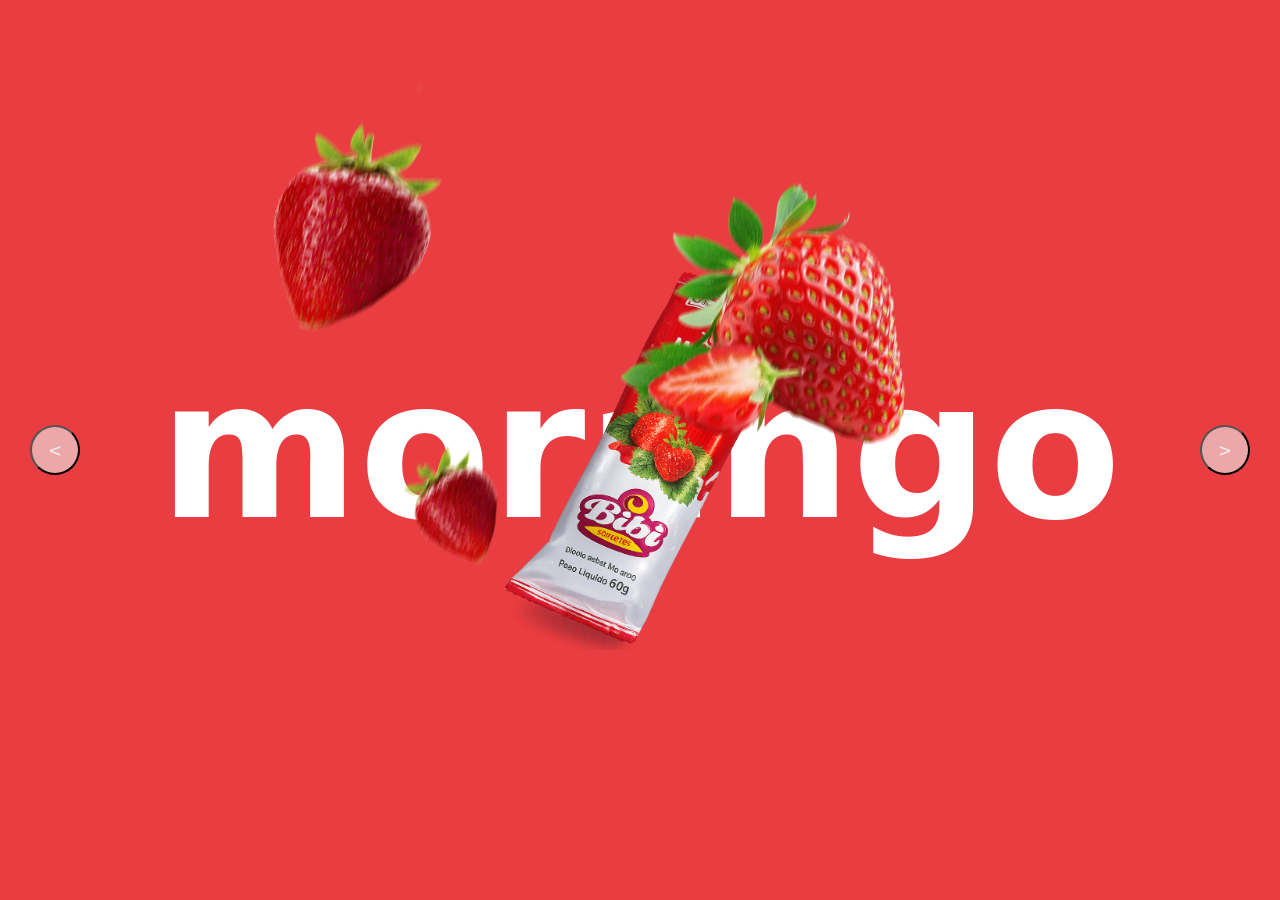
==== index.html @ 1804ed48 "primeiro commit" ====
<!DOCTYPE html>
<html lang="en">
<head>
    <meta charset="UTF-8">
    <meta name="viewport" content="width=device-width, initial-scale=1.0">
    <title>Ice-Banner</title>
    <link rel="stylesheet" href="style.css">
</head>
<body>

<main>
    <div class="item active" style="--background: #ea3d41">
        <div class="title">morango</div>
        <img src="./assets/Morango-pedaco.png.png" class="fruit" alt="pedaço-morango">
        <img src="./assets/picole.morango22_47_51.png" class="picole" alt="picole-morango">
    </div>

        <div class="item" style="--background: #e7a043">
        <div class="title">laranja</div>
        <img src="./assets/Morango-pedaco.png.png" class="fruit" alt="pedaço-laranja">
        <img src="./assets/picole-laranja, 22_43_05.png" class="picole" alt="picole-laranja">
    </div>

        <div class="item hidden" style="--background: #ffd700">
        <div class="title">milho-verde</div>
        <img src="./assets/Morango-pedaco.png.png" class="fruit" alt="pedaço-milho">
        <img src="./assets/picole-milho 22_37_48.png" class="picole" alt="picole-morango">
    </div>

    <div class="arrow">

        <button id="prev"> < </button>
        <button id="next"> > </button>

    </div>
</main>
    
</body>

<script src="./script.js"></script>

</html>
---- style.css ----
/**{
    box-sizing: border-box;
    margin: 0;
    padding: 0;
}*/
.item {
    display: none;
    width: 100%;
    height: 100%;
    position: absolute;
    top: 0;
    left: 0;
    overflow: hidden;
    background-color: var(--background);
    
}

.item.active {
    display: block;
}

.item .title {
    font-size:  12rem;
    color: #ffffff;
    font-family: system-ui, system-ui, -apple-system, BlinkMacSystemFont, 'Segoe UI', Roboto, Oxygen, Ubuntu, Cantarell, 'Open Sans', 'Helvetica Neue', sans-serif;
    font-weight: bold;
    text-align: center;
    position: absolute;
    left: 50%;
    top: 50%;
    transform: translate(-50%, -50%);
}

.item .fruit {
    width: 90%;
    position: absolute;
    top: 0;
    z-index: 3;
}

.item .picole {
    z-index: 2;
    width: 600px;
    position: absolute;
    left: 50%;
    top: 50%;
    transform: translate(-50%, -50%);
}

#prev, #next {
    position: absolute;
    top: 50%;
    transform: translateY(-50%);
    width: 50px;
    height: 50px;
    background-color: #eee9;
    border: 1x solid #eee9;
    color: #eee;
    font-size: x-large;
    font-family: monospace;
    cursor: pointer;
    z-index: 4;
    border-radius: 50%;
}

#prev {
    left: 30px;
}

#next {
    right: 30px;
}
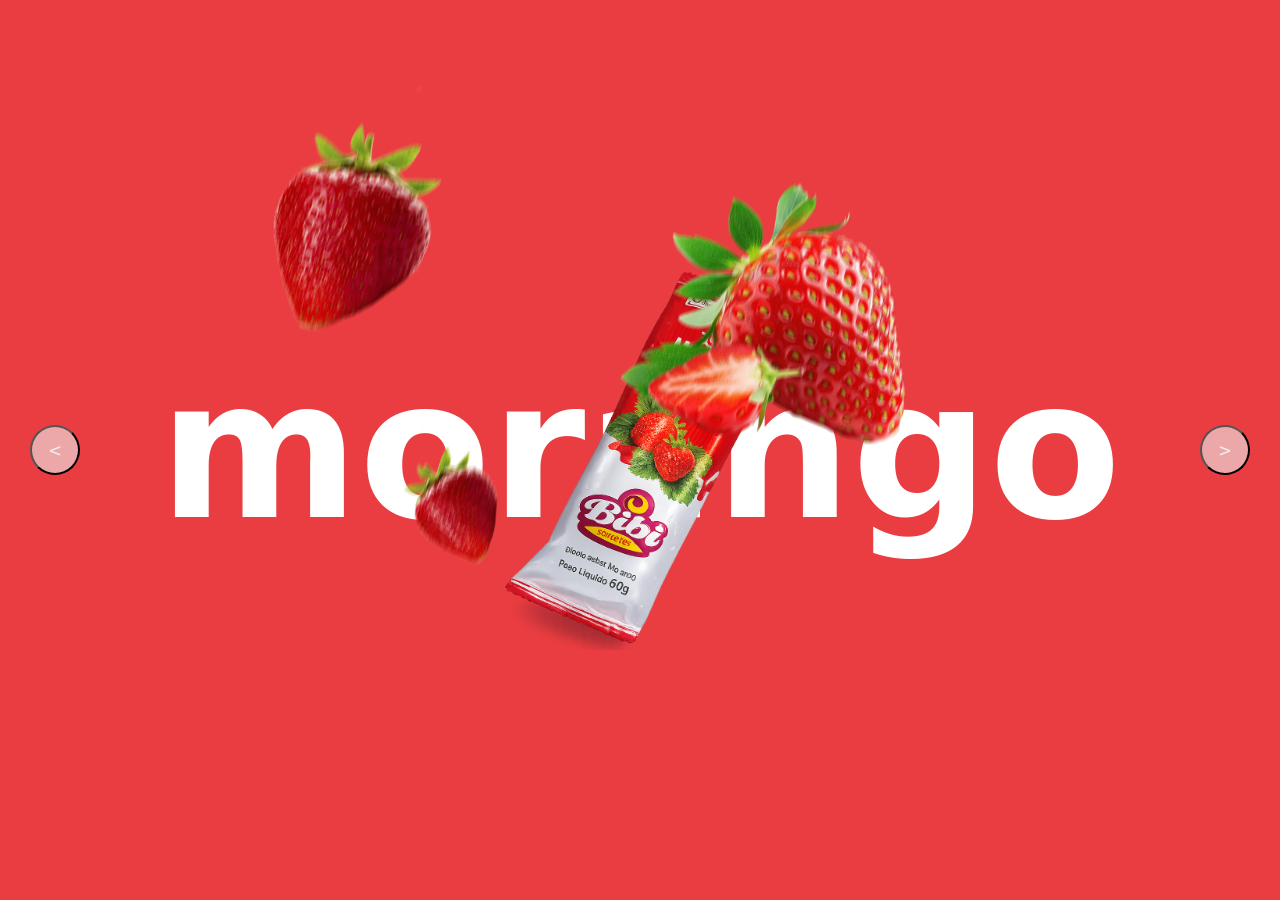
==== commit ddbc5012: "cardes adicionados" ====
--- a/index.html
+++ b/index.html
@@ -17,14 +17,44 @@
 
         <div class="item" style="--background: #e7a043">
         <div class="title">laranja</div>
-        <img src="./assets/Morango-pedaco.png.png" class="fruit" alt="pedaço-laranja">
+        <img src="./assets/tangerinapng.png" class="fruit" alt="pedaço-laranja">
         <img src="./assets/picole-laranja, 22_43_05.png" class="picole" alt="picole-laranja">
     </div>
 
-        <div class="item hidden" style="--background: #ffd700">
+        <div class="item" style="--background: #ffd700">
         <div class="title">milho-verde</div>
-        <img src="./assets/Morango-pedaco.png.png" class="fruit" alt="pedaço-milho">
-        <img src="./assets/picole-milho 22_37_48.png" class="picole" alt="picole-morango">
+        <img src="./assets/milhoback.png" class="fruit" alt="pedaço-milho">
+        <img src="./assets/picole-milho 22_37_48.png" class="picole" alt="picole-milho">
+    </div>
+
+    <div class="item" style="--background: #4b0082">
+        <div class="title">açai</div>
+        <img src="./assets/aacai.png.png" class="fruit" alt="acai">
+        <img src="./assets/p-acai.png.png" class="picole" alt="picole-acai">
+    </div>
+
+    <div class="item" style="--background: #ff1493">
+     <div class="title">chiclete</div>
+     <img src="./assets/chicleteback.png.png" class="fruit" alt="chiclete">
+     <img src="./assets/p-chiclete.png.png" class="picole" alt="chiclete">
+    </div>
+
+    <div class="item" style="--background: #a0522d">
+        <div class="title">chocolate</div>
+        <img src="./assets/chocolateback.png.png" class="fruit" alt="chocolate">
+        <img src="./assets/p-choco.png.png" class="picole" alt="chocolate">
+    </div>
+
+    <div class="item" style="--background: #fffff0">
+        <div class="title">leitinho</div>
+        <img src="./assets/copoleiteback.png.png" class="fruit" alt="leite">
+        <img src="./assets/p-leitinho.png.png" class="picole" alt="leitinho">
+    </div>
+
+    <div class="item" style="--background: #00008b">
+        <div class="title">pinta-lingua</div>
+        <img src="./assets/pintalinguaback.png" class="fruit" alt="pinta-lingua">
+        <img src="./assets/p-pintalingua.png.png" class="picole" alt="pinta-lingua">
     </div>
 
     <div class="arrow">
--- a/style.css
+++ b/style.css
@@ -71,3 +71,19 @@
     right: 30px;
 }
 
+@keyframes toActive {
+    from {
+        top: 100%;
+        opacity: 0;
+    }
+}
+
+.item.active img.fruit {
+    animation: toActive 0.5s ease-in-out 1;
+
+}
+
+.item.active .title {
+    animation: toActive 0.5s ease-in-out 1;
+}
+
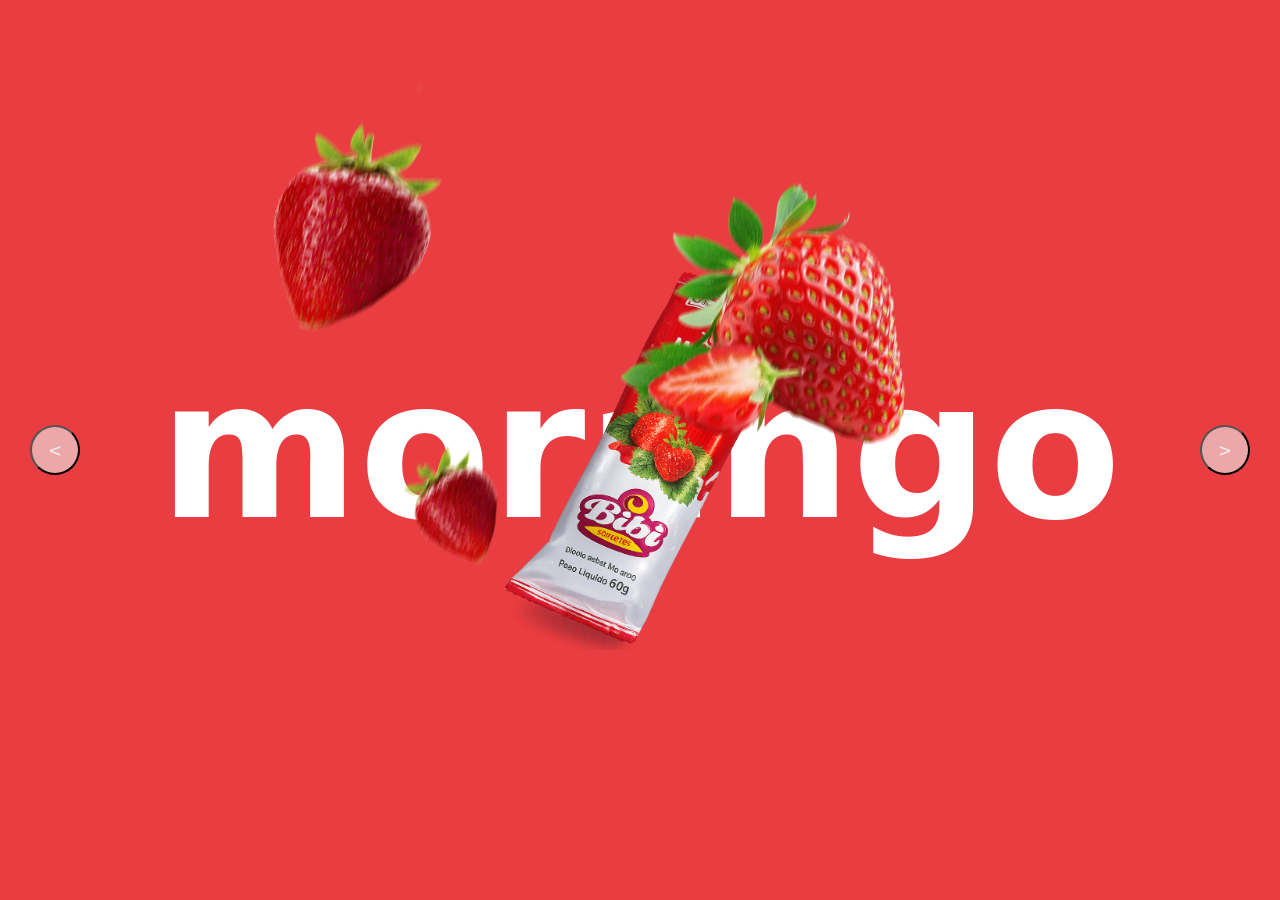
==== commit d753a510: "acrecimo de imagens" ====
--- a/index.html
+++ b/index.html
@@ -57,6 +57,30 @@
         <img src="./assets/p-pintalingua.png.png" class="picole" alt="pinta-lingua">
     </div>
 
+    <div class="item" style="--background: #7cfc00">
+        <div class="title">goiaba</div>
+        <img src="./assets/goiababack.png.png" class="fruit" alt="goiaba">
+        <img id="picole-goiaba" src="./assets/p-goiaba.png.png"  class="picole" alt="goiaba">
+    </div>
+    <div class="item" style="--background:#dc143c">
+        <div class="title">melancia</div>
+        <img src="./assets/melanciaback.png.png" class="fruit" alt="melancia">
+        <img id="picole-melancia" src="./assets/p-melancia.png.png" class="picole" alt="melancia">
+    </div>
+
+    <div class="item" style="--background:#ffd700">
+    <div class="title">maracuja</div>
+    <img src="./assets/maracuja.png" class="fruit" alt="maracuja">
+    <img src="./assets/p-maracuja.png" class="picole" alt="maracuja">
+    </div>
+
+    <div class="item" style="--background:#7fff00">
+        <div class="title">maça-verde</div>
+        <img src="./assets/mmacaverde.png.png" class="fruit" alt="maca-verde">
+        <img id="picole-maca-verde" src="./assets/p-maca-verde.png.png" class="picole" alt="maca-verde">
+    </div>
+
+
     <div class="arrow">
 
         <button id="prev"> < </button>
--- a/style.css
+++ b/style.css
@@ -79,7 +79,7 @@
 }
 
 .item.active img.fruit {
-    animation: toActive 0.5s ease-in-out 1;
+    animation: toActive 1.5s ease-in-out 1;
 
 }
 
@@ -87,3 +87,15 @@
     animation: toActive 0.5s ease-in-out 1;
 }
 
+#picole-goiaba {
+    width: 400px;
+}
+
+#picole-melancia {
+    width: 400px;
+}
+
+#picole-maca-verde {
+    width: 400px;
+}
+
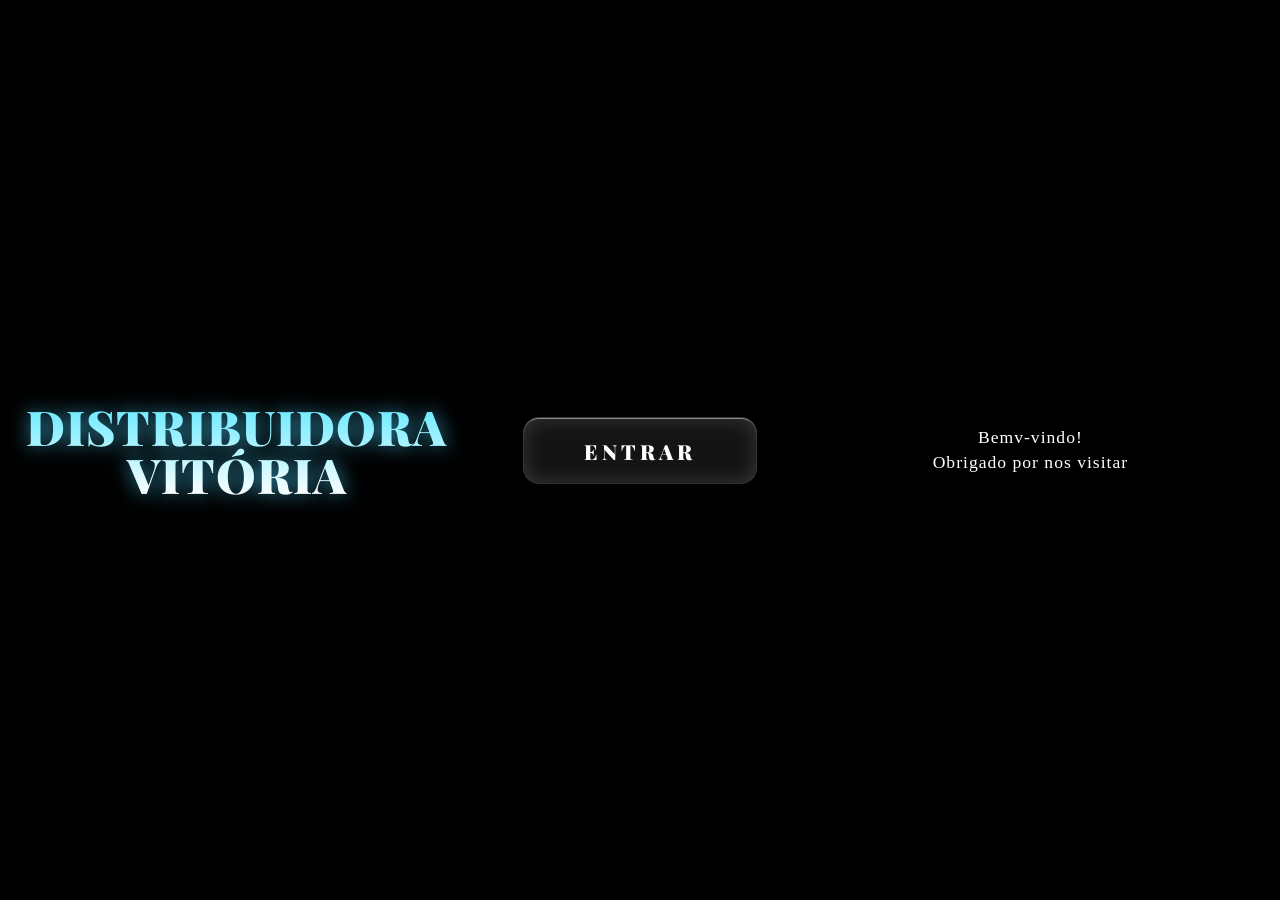
==== commit c950417d: "nav bar arrumado" ====
--- a/index.html
+++ b/index.html
@@ -1,96 +1,48 @@
 <!DOCTYPE html>
-<html lang="en">
+<html lang="pt-br">
 <head>
     <meta charset="UTF-8">
     <meta name="viewport" content="width=device-width, initial-scale=1.0">
     <title>Ice-Banner</title>
-    <link rel="stylesheet" href="style.css">
+    <link rel="stylesheet" href="css/abertura.css">
 </head>
 <body>
 
-<main>
-    <div class="item active" style="--background: #ea3d41">
-        <div class="title">morango</div>
-        <img src="./assets/Morango-pedaco.png.png" class="fruit" alt="pedaço-morango">
-        <img src="./assets/picole.morango22_47_51.png" class="picole" alt="picole-morango">
-    </div>
+    <header>
+        
+    </header>
 
-        <div class="item" style="--background: #e7a043">
-        <div class="title">laranja</div>
-        <img src="./assets/tangerinapng.png" class="fruit" alt="pedaço-laranja">
-        <img src="./assets/picole-laranja, 22_43_05.png" class="picole" alt="picole-laranja">
-    </div>
+    <main>
+        <section class="hero">
 
-        <div class="item" style="--background: #ffd700">
-        <div class="title">milho-verde</div>
-        <img src="./assets/milhoback.png" class="fruit" alt="pedaço-milho">
-        <img src="./assets/picole-milho 22_37_48.png" class="picole" alt="picole-milho">
-    </div>
+            <div class="side-text left">
+                <h2>Distribuidora Vitória</h2>
+            </div>
+            
 
-    <div class="item" style="--background: #4b0082">
-        <div class="title">açai</div>
-        <img src="./assets/aacai.png.png" class="fruit" alt="acai">
-        <img src="./assets/p-acai.png.png" class="picole" alt="picole-acai">
-    </div>
+            <div class="video-container">
+                <video autoplay muted loop playsinline class="bg-video">
+                    <source src="./assets/picole.mp4.mp4" type="video/mp4">
+                    seu navegador nao suporta vídeos.
+                </video>
+                <div class="watermark-blur"></div>
+            </div>
 
-    <div class="item" style="--background: #ff1493">
-     <div class="title">chiclete</div>
-     <img src="./assets/chicleteback.png.png" class="fruit" alt="chiclete">
-     <img src="./assets/p-chiclete.png.png" class="picole" alt="chiclete">
-    </div>
+            <div class="side-text right">
+                <p>Bemv-vindo!<br> Obrigado por nos visitar</p>
+            </div>
 
-    <div class="item" style="--background: #a0522d">
-        <div class="title">chocolate</div>
-        <img src="./assets/chocolateback.png.png" class="fruit" alt="chocolate">
-        <img src="./assets/p-choco.png.png" class="picole" alt="chocolate">
-    </div>
+            <div class="content-overlay">
+                <a href="nav.html">
+                <button class="btn-enter">Entrar</button>
+                </a>
+                
+            </div>
 
-    <div class="item" style="--background: #fffff0">
-        <div class="title">leitinho</div>
-        <img src="./assets/copoleiteback.png.png" class="fruit" alt="leite">
-        <img src="./assets/p-leitinho.png.png" class="picole" alt="leitinho">
-    </div>
-
-    <div class="item" style="--background: #00008b">
-        <div class="title">pinta-lingua</div>
-        <img src="./assets/pintalinguaback.png" class="fruit" alt="pinta-lingua">
-        <img src="./assets/p-pintalingua.png.png" class="picole" alt="pinta-lingua">
-    </div>
-
-    <div class="item" style="--background: #7cfc00">
-        <div class="title">goiaba</div>
-        <img src="./assets/goiababack.png.png" class="fruit" alt="goiaba">
-        <img id="picole-goiaba" src="./assets/p-goiaba.png.png"  class="picole" alt="goiaba">
-    </div>
-    <div class="item" style="--background:#dc143c">
-        <div class="title">melancia</div>
-        <img src="./assets/melanciaback.png.png" class="fruit" alt="melancia">
-        <img id="picole-melancia" src="./assets/p-melancia.png.png" class="picole" alt="melancia">
-    </div>
-
-    <div class="item" style="--background:#ffd700">
-    <div class="title">maracuja</div>
-    <img src="./assets/maracuja.png" class="fruit" alt="maracuja">
-    <img src="./assets/p-maracuja.png" class="picole" alt="maracuja">
-    </div>
-
-    <div class="item" style="--background:#7fff00">
-        <div class="title">maça-verde</div>
-        <img src="./assets/mmacaverde.png.png" class="fruit" alt="maca-verde">
-        <img id="picole-maca-verde" src="./assets/p-maca-verde.png.png" class="picole" alt="maca-verde">
-    </div>
-
-
-    <div class="arrow">
-
-        <button id="prev"> < </button>
-        <button id="next"> > </button>
-
-    </div>
-</main>
+        </section>
+        
+        <footer></footer>
+    </main>
     
 </body>
-
-<script src="./script.js"></script>
-
 </html>
--- a/css/abertura.css
+++ b/css/abertura.css
@@ -0,0 +1,162 @@
+
+@import url('https://fonts.googleapis.com/css2?family=Playfair+Display:wght@900&display=swap');
+
+*{
+    box-sizing: border-box;
+    margin: 0;
+    padding: 0;
+}
+
+.bg-video {
+   max-width: 100%;
+   max-height: 100%;
+   width: auto;
+   height: auto;
+   object-fit: contain;
+   position: absolute;
+   top: 50%;
+   left: 50%;
+   transform: translate(-50%, -50%);
+   z-index: 1;
+} 
+
+.hero {
+    position: relative;
+    width: 100%;
+    height: 100vh;
+    display: flex;
+    align-items: center;
+    justify-content: center;
+    background-color: #000;
+    overflow: hidden;
+}
+
+.content-overlay {
+    position: relative;
+    z-index: 2;
+    text-align: center;
+}
+
+.side-text {
+    position: absolute;
+    top: 50%;
+    transform: translateY(-50%);
+    width: 35%;
+    color: #fff;
+    z-index: 3;
+    text-align: center;
+    overflow: visible;
+}
+.side-text.left {
+    left: 1%;
+    /* efeito de brilho e frio(na imagem)*/
+   /* filter: drop-shadow(0 0 12px rgba(0, 210, 255, 0.6))
+    drop-shadow(0 0 5px rgba(255, 255, 255, 0.3));*/
+}
+.side-text.right {
+    right: 2%
+}
+
+.side-text h2 {
+    font-family: 'playfair Display', serif;
+    font-size: 3rem;
+    text-transform: uppercase;
+    font-weight: 900;
+    line-height: 1;
+    white-space: normal;
+    letter-spacing: 1px;
+    margin: 0;
+    background: linear-gradient(180deg, #64e9ff 0%, #ffffff 100%);
+    -webkit-background-clip: text;
+    background-clip: text;
+    -webkit-text-fill-color: transparent;
+    color: transparent;
+    filter: drop-shadow(0 0 10px rgba(70, 210, 255, 0.7));
+    
+
+}
+.side-text p {
+    font-size: 1.1rem;
+    font-weight: 300;
+    line-height: 1.4;
+}
+
+.btn-enter {
+    padding: 18px 60px;
+    border-radius: 15px;
+    cursor: pointer;
+    font-family: 'playfair display', serif;
+    font-size: 1.3rem;
+    font-weight: 900;
+    text-transform: uppercase;
+    letter-spacing: 4px;
+    transition: all 0.4s cubic-bezier(0.4, 0, 0.2, 1);
+    position: relative;
+    border: none;
+    /*efeito do gelo transparent*/
+    background: rgba(255, 255, 255, 0.08);
+    backdrop-filter: blur(12px);
+    color: #ffffff;
+    /*sombra que criam a textura do gelo*/
+    box-shadow: inset 0 0 20px rgba(255, 255, 255, 0.15),
+    0 4px 15px rgba(0, 0, 0, 0.4),
+    0 0 0 1px rgba(255, 255, 255, 0.25);
+    border-top: 1px solid rgba(255, 255, 255, 0.5);
+}
+
+.btn-enter:hover {
+    /* Efeito de "congelamento ativo" ao passar o mouse */
+
+    background: rgba(255, 255, 255, 0.18);
+    letter-spacing: 7px;
+    transform: scale(1.05);
+    /* Brilho azul combinando com a logo Distribuidora Vitória */
+    box-shadow: 0 0 30px rgba(100, 233, 255, 0.5),
+    inset 0 0 10px rgba(255, 255, 255, 0.4),
+    0 0 0 1px rgba(100, 233, 255, 0.8);
+
+    color: #64e9ff; /*o texto ganha um tom azulado frio*/
+
+}
+.watermark-blur {
+    position: absolute;
+    top: -2px;
+    left: 41%;
+    transform: translateX(-50%);
+    width: 230px;
+    height: 45px;
+    backdrop-filter: blur(15px) brightness(0.8);
+    -webkit-backdrop-filter: blur(15px) brightness(0.8);
+    border-radius: 50%;
+    mask-image: radial-gradient(circle, black 40%, transparent 100%);
+    -webkit-mask-image: radial-gradient(circle, black 40%, transparent 100%);
+    z-index: 2;
+    pointer-events: none;
+}
+@keyframes smokeReveal {
+    0% {
+        filter: blur(20px);
+        opacity: 0;
+        letter-spacing: 15px;
+        transform: translateY(-50%) scale(1.1);
+    }
+
+    50% {
+        opacity: 0.5;
+    }
+    100% {
+        filter: blur(0);
+        opacity: 1;
+        letter-spacing: 1px;
+        transform: translateY(-50%) scale(1);
+    }
+}
+
+.side-text.left, .side-text.right{
+    animation: smokeReveal 2.5s ease-out forwards;
+
+}
+.side-text.right {
+    animation-delay: 0.5s;
+    opacity: 0;
+}
